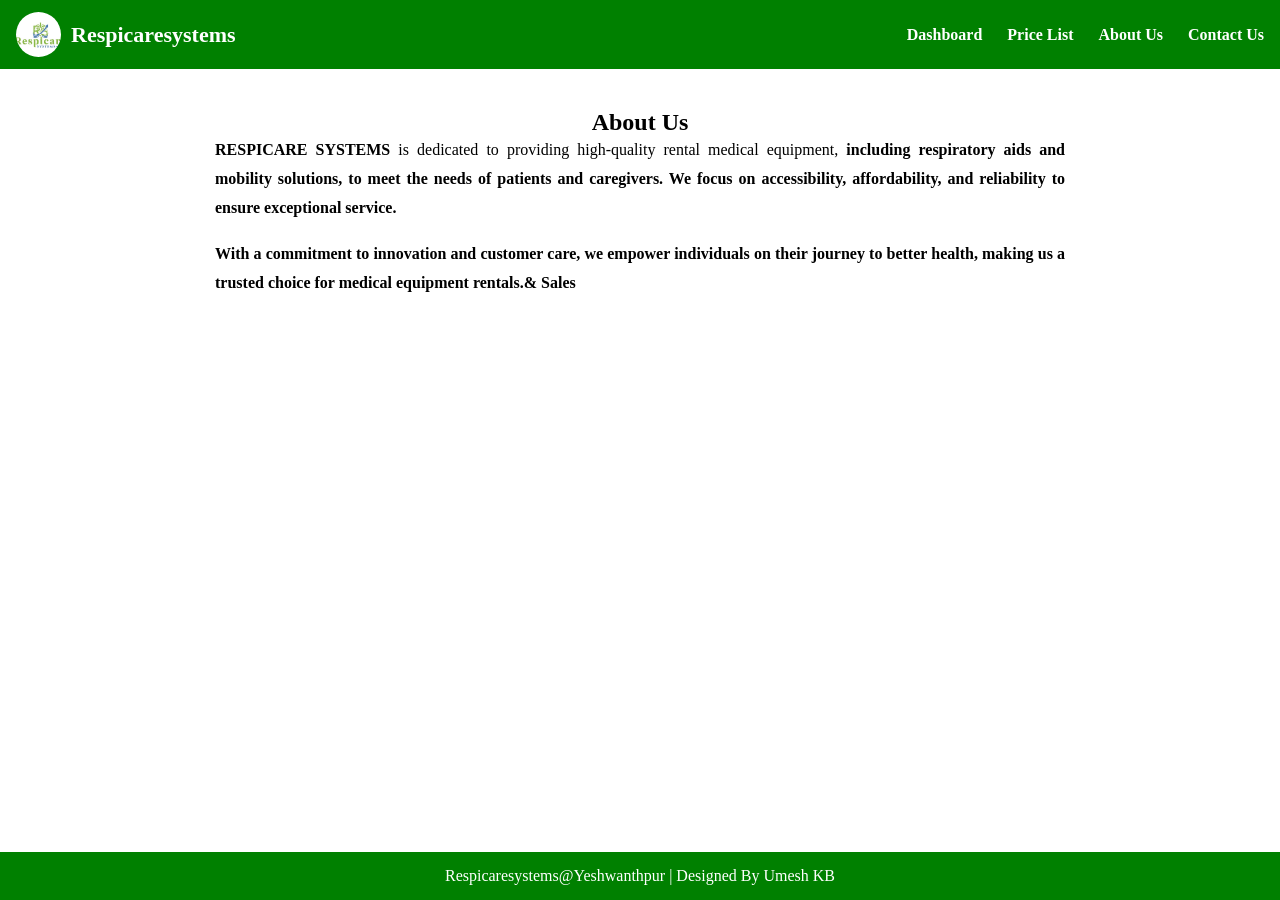
==== about.html @ 48f99259 "Add files via upload added all files" ====
<!DOCTYPE html>
<html>
<head>
  <title>About Us - Respicaresystems</title>
  <meta name="viewport" content="width=device-width, initial-scale=1.0">
  <link rel="stylesheet" href="style.css">

 
</head>

<body>

<header class="main-header">

  <div class="logo">
    <img src="assets/images/Respi Logo.jpeg" alt="Thaila Sannidhi Logo">
    <span>Respicaresystems</span>
  </div>

  <div class="menu-toggle" id="menuToggle">
    ☰
  </div>

  <nav id="navMenu" class="nav-links">
    <a href="./index.html">Dashboard</a>
    <a href="./price-list.html">Price List</a>
    <a href="./about.html">About Us</a>
    <a href="./contact.html">Contact Us</a>
  </nav>

</header>

<section class="content">
  <h1>About Us</h1>

  <div class="about-text">
    <p>
      <strong>RESPICARE SYSTEMS</strong> is dedicated to providing high-quality rental medical equipment,
      <strong>including respiratory aids and mobility solutions, to meet the needs of patients and caregivers. We focus on accessibility, affordability, and reliability to ensure exceptional service.</strong>
    </p>


    <p>
      <strong>With a commitment to innovation and customer care, we empower individuals on their journey to better health, making us a trusted choice for medical equipment rentals.& Sales</strong>
    
    
  </p>
    
  </div>
</section>

<footer>
  <p>Respicaresystems@Yeshwanthpur | Designed By Umesh KB</p>
</footer>



<script>
const menuToggle = document.getElementById("menuToggle");
const navMenu = document.getElementById("navMenu");

menuToggle.addEventListener("click", () => {
  navMenu.classList.toggle("active");
});

document.querySelectorAll("#navMenu a").forEach(link => {
  link.addEventListener("click", () => {
    navMenu.classList.remove("active");
  });
});
</script>




</body>
</html>
---- style.css ----
/* Global Reset */

/* RESET */

* {
  margin: 0;
  padding: 0;
  box-sizing: border-box;
}

html, body {
    height: 100%;
    margin: 0;
}

body {
    display: flex;
    flex-direction: column;
}

/* HEADER */
/* ================= HEADER ================= */
/* ================= HEADER ================= */

.main-header {
  display: flex;
  justify-content: space-between;
  align-items: center;
  padding: 12px 16px;
  background:green;
  color: #fff;
  position: relative;
    z-index: 10000;
}

.logo {
  display: flex;
  align-items: center;
  gap: 8px;
  font-size: 18px;
  font-weight: bold;
  white-space: nowrap; /* prevents breaking */
}

.logo img {
  width: 38px;
  height: 38px;
  border-radius: 50%;
  object-fit: cover;
}

.nav-links {
  display: flex;
  gap: 25px;
}

.nav-links a {
  color: white;
  text-decoration: none;
  font-weight: 600;
}

.nav-links a:hover {
  color: gold;
}

.menu-toggle {
  display: none;
  font-size: 26px;
  cursor: pointer;
}

/* ================= MOBILE ================= */

@media (max-width: 768px) {

  .logo {
    font-size: 16px;
  }

  /* ================= MOBILE NAV FIX ================= */
@media (max-width: 768px) {

  .menu-toggle {
    display: block;
  }

  .nav-links {
    position: absolute;
    top: 60px;
    left: 0;
    width: 100%;
    background: #000;
    flex-direction: column;
    align-items: center;
    display: none;
    padding: 10px 0;
    z-index: 9999;   /* VERY IMPORTANT */
  }

  .nav-links a {
    display: block;
    width: 100%;
    padding: 15px 0;
    text-align: center;
    border-bottom: 1px solid #222;
  }

  .nav-links.active {
    display: flex;
  }
}
}
/* ANNOUNCEMENT */
.announcement-bar {
  width: 100%;
  background: #ff9800;
  overflow: hidden;
  padding: 10px 0;
  flex-shrink: 0;
}

.announcement-text {
  display: inline-block;
  white-space: nowrap;
  color: #fff;
  font-weight: bold;
  font-size: 16px;
  padding-left: 100%;
  animation: scrollLeft 20s linear infinite;
}

@keyframes scrollLeft {
  0% {
    transform: translateX(0);
  }
  100% {
    transform: translateX(-100%);
  }
}
/* CAROUSEL FULL FIX */


/* ================= CAROUSEL FULL FIX ================= */

.carousel-container {
  width: 100%;
  overflow: hidden;
}

.carousel {
  position: relative;
  z-index: 1;
}

/* FIX HEIGHT CONTROL */
.slides {
  width: 100%;
  position: relative;
}

.slide {
  display: none;
  width: 100%;
}

.slide.active {
  display: block;
}


.slide img {
  width: 100%;
    height: auto;         /* Desktop height */
  object-fit: cover;      /* Prevent stretching */
  display: block;
}

/* Mobile Fix */
@media (max-width: 768px) {

  .slide img {
    width: 100%;
    height: auto;        /* allow natural height */
    object-fit: contain; /* show full image */
  }

  .carousel,
  .slides,
  .slide {
    height: auto !important;  /* VERY IMPORTANT */
  }
}
/* ARROWS */
.prev, .next {
  position: absolute;
  top: 50%;
  transform: translateY(-50%);
  background: rgba(0,0,0,0.6);
  color: white;
  border: none;
  font-size: 22px;
  padding: 10px 14px;
  cursor: pointer;
  border-radius: 50%;
  z-index: 10;
}

.prev { left: 15px; }
.next { right: 15px; }

/* DOTS */
.dots {
  position: absolute;
  bottom: 15px;
  width: 100%;
  text-align: center;
}

.dots span {
  height: 10px;
  width: 10px;
  margin: 0 5px;
  background: white;
  display: inline-block;
  border-radius: 50%;
  cursor: pointer;
  opacity: 0.6;
}

.dots span.active-dot {
  background: gold;
  opacity: 1;
}

/* ================= CONTENT ================= */
.content {
  padding: 50px 20px;
  text-align: center;
}

.about-text {
  max-width: 850px;
  margin: 0 auto;
  text-align: justify;
  line-height: 1.8;
  font-size: 16px;
}

.about-text p {
  margin-bottom: 18px;
}

.content {
    flex: 1;
    padding: 40px 20px;
}

footer {
    background: green;
    color: #fff;
    text-align: center;
    padding: 15px;
}
/* ================= MOBILE RESPONSIVE ================= */
@media (max-width: 768px) {

  header {
    flex-direction: column;
    text-align: center;
    padding: 15px;
  }

  nav {
    flex-direction: column;
    gap: 10px;
    margin-top: 10px;
  }

  .logo img {
    height: 40px;
    width: 40px;
  }

  .announcement-text {
    font-size: 14px;
  }

  .prev, .next {
    font-size: 20px;
    padding: 8px 12px;
  }

  .content {
    padding: 30px 15px;
  }

}

/* ================= PRICE LIST PAGE ================= */

.price-section {
  padding: 50px 20px;
  text-align: center;
}

.price-section h1 {
  margin-bottom: 30px;
  font-size: 28px;
}

.price-images {
  display: flex;
  flex-direction: column;
  align-items: center;
  gap: 30px;
}

.price-images img {
  width: 100%;
  max-width: 1000px;
  height: auto;
  border-radius: 10px;
  box-shadow: 0 5px 15px rgba(0,0,0,0.2);
}

/* Mobile adjustment */
@media (max-width: 768px) {
  .price-section {
    padding: 30px 15px;
  }

  .price-images img {
    max-width: 100%;
  }
}

/* HEADER FIX */
header{
  display:flex;
  justify-content:space-between;
  align-items:center;
  padding:12px 20px;
  background:#000;
  color:#fff;
}

.logo{
  display:flex;
  align-items:center;
  gap:10px;
  font-size:22px;
  font-weight:bold;
}

.logo img{
  width:45px;
  height:45px;
  border-radius:50%;
  object-fit:cover;
}

nav{
  display:flex;
  gap:25px;
}

nav a{
  color:white;
  text-decoration:none;
  font-weight:600;
}

/* HAMBURGER */
.menu-toggle{
  display:none;
  font-size:28px;
  cursor:pointer;
}

/* MOBILE VIEW */
@media (max-width: 768px){

  nav{
    position:absolute;
    top:70px;
    left:0;
    width:100%;
    background:#000;
    flex-direction:column;
    text-align:center;
    display:none;
    padding:15px 0;
  }

  nav a{
    padding:12px 0;
    display:block;
  }

  nav.active{
    display:flex;
  }

  .menu-toggle{
    display:block;
  }
}
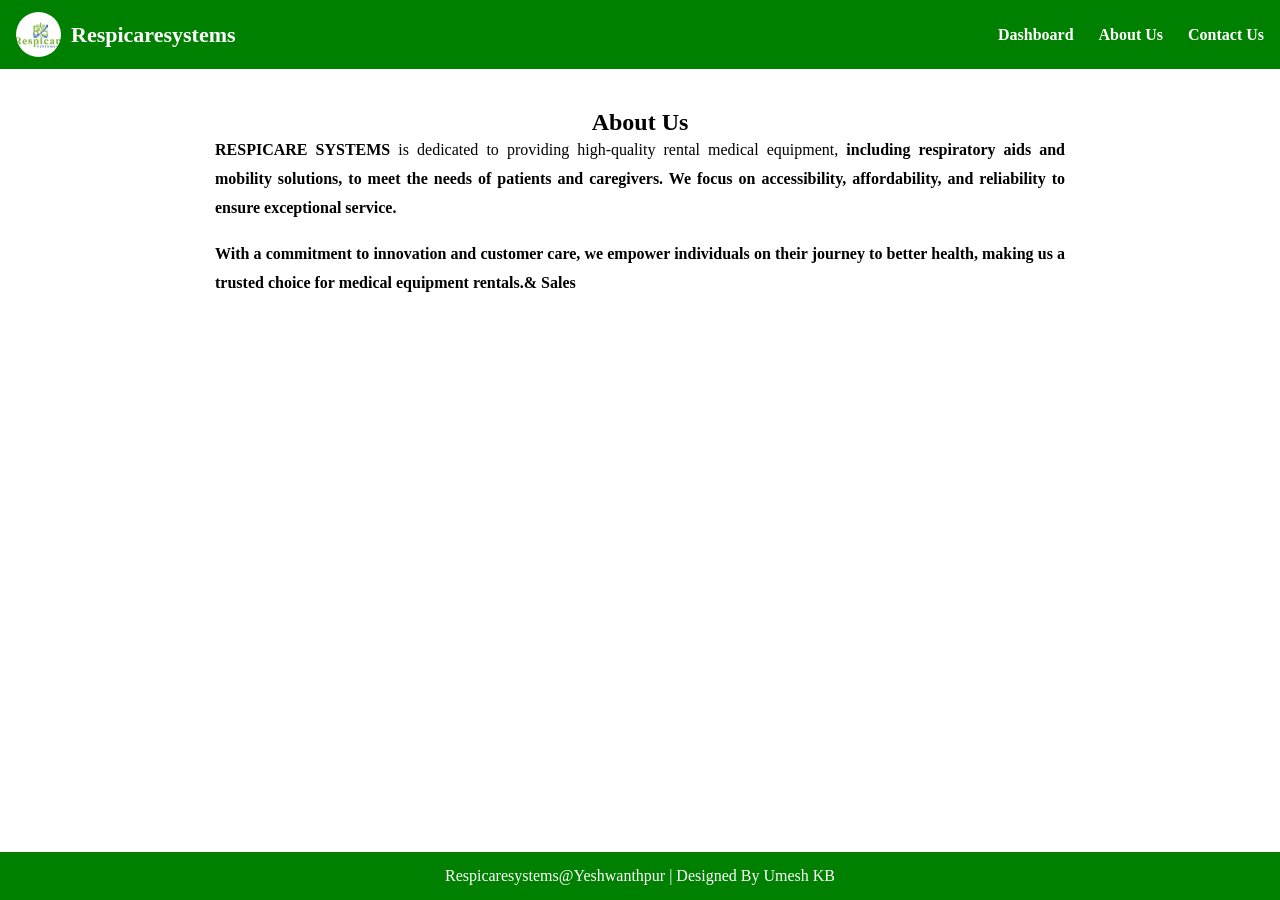
==== commit e78d5b69: "Update about.html Latest Changes" ====
--- a/about.html
+++ b/about.html
@@ -23,7 +23,7 @@
 
   <nav id="navMenu" class="nav-links">
     <a href="./index.html">Dashboard</a>
-    <a href="./price-list.html">Price List</a>
+    <!-- <a href="./price-list.html">Price List</a> -->
     <a href="./about.html">About Us</a>
     <a href="./contact.html">Contact Us</a>
   </nav>
@@ -74,4 +74,4 @@
 
 
 </body>
-</html>+</html>
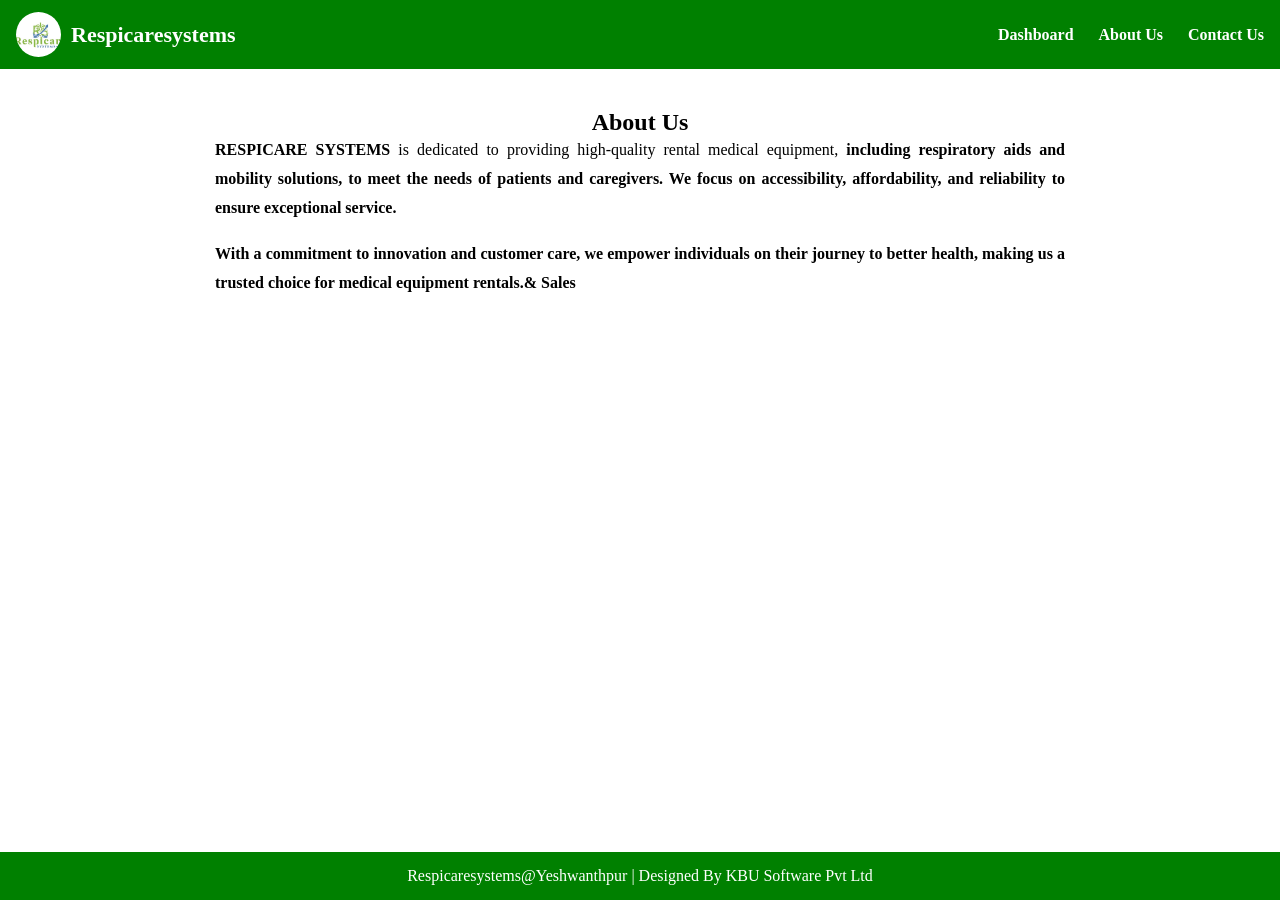
==== commit a232c6c4: "Update about.html footer changed" ====
--- a/about.html
+++ b/about.html
@@ -50,7 +50,7 @@
 </section>
 
 <footer>
-  <p>Respicaresystems@Yeshwanthpur | Designed By Umesh KB</p>
+  <p>Respicaresystems@Yeshwanthpur | Designed By KBU Software Pvt Ltd</p>
 </footer>
 
 
@@ -75,3 +75,4 @@
 
 </body>
 </html>
+
--- a/style.css
+++ b/style.css
@@ -90,7 +90,7 @@
     top: 60px;
     left: 0;
     width: 100%;
-    background: #000;
+    background:green;
     flex-direction: column;
     align-items: center;
     display: none;
@@ -406,3 +406,141 @@
     display:block;
   }
 }
+
+/* ================= CONTACT PAGE PROFESSIONAL DESIGN ================= */
+
+/* ================= CONTACT PAGE PERFECT ALIGNMENT ================= */
+
+.contact-section {
+  padding: 60px 20px;
+}
+
+.contact-wrapper {
+  max-width: 800px;
+  margin: 0 auto 40px auto;
+  text-align: center;
+}
+
+.contact-wrapper h1 {
+  font-size: 34px;
+  margin-bottom: 25px;
+  color: #000;
+}
+
+.contact-details {
+  font-size: 18px;
+  line-height: 1.9;
+}
+
+.contact-details p {
+  margin-bottom: 10px;
+}
+
+.contact-details span {
+  font-weight: bold;
+  display: inline-block;
+  min-width: 100px;
+}
+
+.map-container {
+  width: 100%;
+  margin-top: 30px;
+}
+
+.map-container iframe {
+  width: 100%;
+  height: 400px;
+  border: none;
+  display: block;
+}
+
+/* MOBILE FIX */
+@media (max-width: 768px) {
+
+  .contact-wrapper {
+    padding: 0 10px;
+  }
+
+  .contact-details span {
+    display: block;
+    margin-bottom: 4px;
+  }
+
+  .map-container iframe {
+    height: 300px;
+  }
+
+}
+
+
+/* ================= PERFECT CONTACT ALIGNMENT ================= */
+
+.contact-details {
+  max-width: 800px;
+  margin: 30px auto;
+}
+
+.contact-row {
+  display: grid;
+  grid-template-columns: 120px 1fr;
+  align-items: start;
+  margin-bottom: 18px;
+  font-size: 18px;
+}
+
+.contact-row .label {
+  font-weight: bold;
+  text-align: right;
+  padding-right: 15px;
+}
+
+.contact-row .value {
+  text-align: left;
+}
+
+/* Mobile Fix */
+@media (max-width: 768px) {
+
+  .contact-row {
+    grid-template-columns: 1fr;
+  }
+
+  .contact-row .label {
+    text-align: left;
+    padding-right: 0;
+    margin-bottom: 5px;
+  }
+
+}
+
+/* ================= FIX TOGGLE ALIGNMENT ================= */
+
+.main-header {
+  display: flex !important;
+  justify-content: space-between !important;
+  align-items: center !important;
+  position: relative;
+}
+
+/* Push toggle to right */
+.menu-toggle {
+  margin-left: auto;
+}
+
+/* Ensure nav stays right on desktop */
+.nav-links {
+  margin-left: auto;
+}
+
+/* Mobile layout */
+@media (max-width: 768px) {
+
+  .main-header {
+    flex-direction: row !important;
+  }
+
+  .menu-toggle {
+    margin-left: auto;
+  }
+
+}
